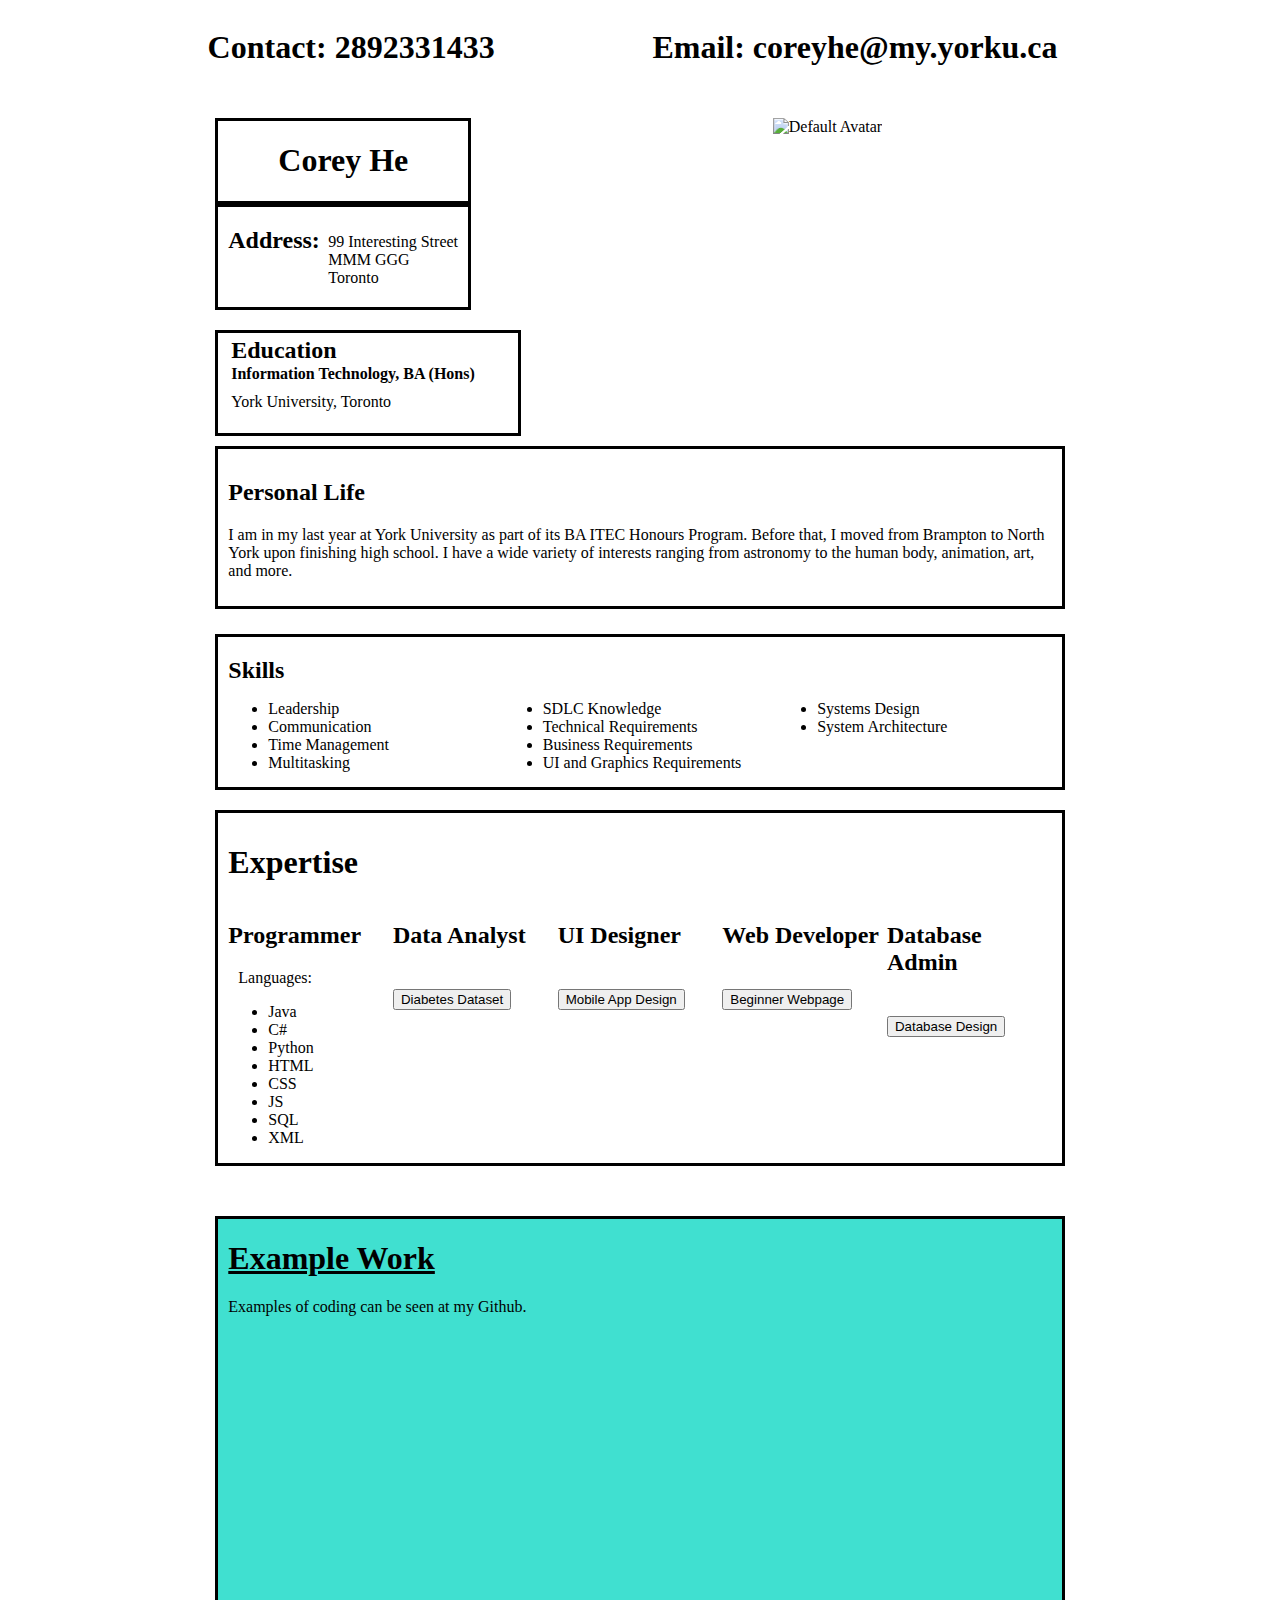
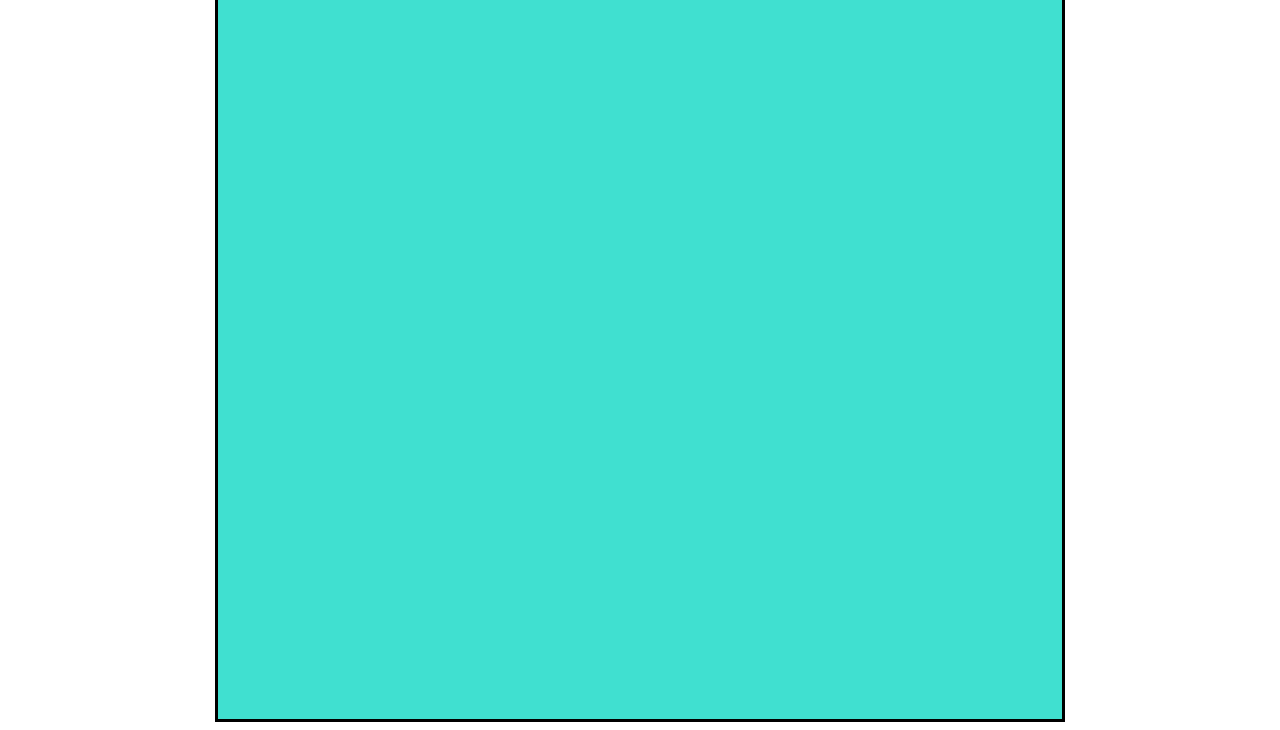
==== index.html @ c1724f66 "rename index file" ====
<!DOCTYPE html>
<html>
<title>Corey He</title>
<meta name="viewport" content="width=device-width, initial-scale=1">
<link rel="stylesheet" href="mycssv2.css">
<!Student Name: Corey He>
    <!Student ID: 217253527>

        <head>
            <script>
                function displayExamples(test,) {
                    document.getElementById('Examples').innerHTML = '';
                    if (test == 'UIDesign') {

                        document.getElementById('Examples').innerHTML = '<div id=UIDesign></div><div id=UIText></div>';
                        document.getElementById('UIDesign').innerHTML = '<iframe style="border: 1px solid rgba(0, 0, 0, 0.1);float:right;margin-left:10px" width="500" height="1000" src="https://www.figma.com/embed?embed_host=share&url=https%3A%2F%2Fwww.figma.com%2Fproto%2FvHRd2rFSbrHCOWYhcU7LEv%2FQE-App%3Fnode-id%3D13-8%26starting-point-node-id%3D13%3A8%26mode%3Ddesign%26t%3DZSk7Py5u25OnznfH-1" allowfullscreen></iframe>';

                        document.getElementById('UIText').innerHTML = '<div><p>This is a high-fidelity prototype UI design for a mobile food ordering app. <br><br> Designed using Figma, this prototype simulates what the end-user would interact with and go through the process of using the app for its intended purpose, in this case ordering food.</p></div>';

                    }
                    else if (test == 'Webpage') {
                        document.getElementById('Examples').innerHTML = '<p>Here is the front-end of a website I made to learn HTML, CSS, JS and PHP.</p><object type="text/html" data="FinalsAssignment/HomePage.html" style="object-fit:contain;width:100%;height:1000px"></object>';
                    }
                    else if (test == 'Analyse') {
                        document.getElementById('Examples').innerHTML = '<p>Raw Dataset found here: <a href="archive.ics.uci.edu/dataset/529/early+stage+diabetes+risk+prediction+data/"> Early Stage Diabetes Risk Prediction Dataset</a><br><br> Full report can be read from this <a href="https://docs.google.com/document/d/1xrk8EbClqNyVbGpnO0y5ip0V2DVDw0DN/edit?usp=sharing&ouid=111487749005686481730&rtpof=true&sd=true">link</a><br><br>Summary: Analysis of a Dataset filled with Patient Data to create a model to detect the onset of diabetes in their early stages through a number of associated symptoms. <br><br>Importance: Early diagnosis of diabetic patients can allow doctors to help their patients before they enter the late-stages of diabetes which is significantly more dangerous and life threatening.</p>';
                    }
                    else if (test == 'Database') {
                        document.getElementById('Examples').innerHTML = '<div id="DatabaseImg"><img src="AP ITEC 4220 Database Diagram.png" style="float:right;height:300px;"></img></div><div id="Databasetext"></div>';
                        document.getElementById('Databasetext').innerHTML = '<div><p style="margin-right:10px">The Class Diagram of the final design of a University Database using object-relational database management principles.<br><br>Spool File of Logical Schema Code implemented in Oracle Database down below:</p><iframe src="SpoolFile.txt" style="object-fit:contain;float:right;height:634px;width:99%"></iframe></div>';
                    }
                }
            </script>
            <style>
                .header1{
                    background-color:white;
                    float:right;
                    margin-right:15%;
                    width:430px;
                    padding-left:10px;
                    object-fit:contain;
                    text-align:right"
                }
                .header2{
                    background-color:white;
                    float:left;
                    margin-left:15%;
                    width:310px;
                    padding-left:10px;
                    object-fit:contain;
                }
                .column1 {
                    float: left;
                    width: 33.33%;
                }
                .column2 {
                    float: left;
                    width: 20%;
                }
                .Main{
                    margin-left:15%;
                    margin-right:15%;
                    margin-top:100px;
                    width:70%;
                }
                .ImageHolder{
                    float:right;
                    width:33%;
                    border-style:hidden;
                    margin-right:2%;
                    margin-top:2%"
                }
                
            </style>
            
            </head>


        <body
            style="background-color: white;background-image:url('Circuit board Wallpaper.jpg');background-size:cover;background-repeat:no-repeat;background-attachment:fixed">

            <div >
                <div class="header1">
                    <h1>Email: coreyhe@my.yorku.ca</h1>
                </div>

                <div class="header2">
                    <h1>Contact: 2892331433</h1>
                </div>
                <div class="spacer" style="width:100%;height:10px">
                </div>
            </div>


            <div class="Main">
                <div class="ImageHolder">
                    <img src="person.jpg" alt="Default Avatar" style="width:100%;object-fit:fill;">
                </div>
                <div style="width:100%;">
                    <div style="margin:auto;text-align:center">
                        <div class="spacer" style="width:33%;height:40px;float:right;"></div>
                        <div style="background-color:white;border-style:solid;width:250px;margin-left:2%">
                            <h1>Corey He</h1>
                        </div>
                    </div>
                    <div style="background-color:white;border-style:solid;width:250px;height:100px;margin-left:2%">
                        <div style="width:100px;height:100px;margin-left:10px;float:left">
                            <h2>Address:</h2>
                        </div>
                        <div style="margin-left:1%">
                            <ul style="list-style:none;padding-top:10px;margin-right:10px;">
                                <li>99 Interesting Street</li>
                                <li>MMM GGG</li>
                                <li>Toronto</li>
                            </ul>
                        </div>
                    </div>
                </div>


                <div class="Education"
                    style="margin-top:20px;margin-left:2%;border-style:solid;width:300px;height:100px;background-color:white;">
                    <div style="margin-top:1px;margin-left:10px">
                        <h2 style="margin-top:4px;margin-bottom:1px;margin-left:1%">Education</h2>
                        <h4 style="margin-top:1px;margin-bottom:1px;margin-left:1%">Information Technology, BA (Hons)
                        </h4>
                        <p style="margin-top:10px;margin-left:1%">York University, Toronto</p>
                    </div>
                </div>

                <div class="Personal Life"
                    style="margin-top:10px;margin-left:2%;margin-right:2%;border-style:solid;background-color:white;padding:10px">
                    <h2>Personal Life</h2>
                    <p>I am in my last year at York University as part of its BA ITEC Honours Program. Before that, I
                        moved from Brampton to North York upon finishing high school. I have a wide variety of interests
                        ranging from astronomy to the human body, animation, art, and more.</p>

                </div>

                <div class="Skills"
                    style="margin-top:25px;padding-left:10px;padding-right:10px;margin-left:2%;margin-right:2%;background-color:white;height:150px;border-style:solid">
                    <h2 style="padding-bottom:0px;margin-bottom:0px">Skills</h2>
                    <div class="column1">
                        <ul>
                            <li>Leadership</li>
                            <li>Communication</li>
                            <li>Time Management</li>
                            <li>Multitasking</li>
                        </ul>
                    </div>
                    <div class="column1">
                        <ul>
                            <li>SDLC Knowledge</li>
                            <li>Technical Requirements</li>
                            <li>Business Requirements</li>
                            <li>UI and Graphics Requirements</li>
                        </ul>
                    </div>
                    <div class="column1">
                        <ul>
                            <li>Systems Design</li>
                            <li>System Architecture</li>
                        </ul>
                    </div>

                </div>


                <div class="Expertise"
                    style="margin-top:20px;margin-left:2%;margin-right:2%;padding:10px;border-style:solid;background-color:white;">
                    <div class="Header">
                        <h1>Expertise</h1>
                    </div>
                    <div class="row" style="height:250px;">
                        <div class="column2">
                            <h2>Programmer</h2>
                            <p style="margin-left:10px;">Languages:</p>
                            <ul>
                                <li>Java</li>
                                <li>C#</li>
                                <li>Python</li>
                                <li>HTML</li>
                                <li>CSS</li>
                                <li>JS</li>
                                <li>SQL</li>
                                <li>XML</li>
                            </ul>
                        </div>
                        <div class="column2">
                            <h2 style="margin-bottom:40px">Data Analyst</h2>
                            <button type="button" id="data1" onclick="displayExamples('Analyse')">Diabetes
                                Dataset</button>
                        </div>
                        <div class="column2">
                            <h2 style="margin-bottom:40px">UI Designer</h2>
                            <button type="button" id="mobileUI1" onclick="displayExamples('UIDesign')">Mobile App
                                Design</button>
                        </div>
                        <div class="column2">
                            <h2 style="margin-bottom:40px">Web Developer</h2>
                            <button type="button" id="webpage1" onclick="displayExamples('Webpage')">Beginner
                                Webpage</button>
                        </div>
                        <div class="column2">
                            <h2 style="margin-bottom:40px">Database Admin</h2>
                            <button type="button" id="database1" onclick="displayExamples('Database')">Database
                                Design</button>
                        </div>
                    </div>



                </div>
                <div
                    style="height:1100px;border-style:solid;background-color:turquoise;margin-top:50px;margin-left:2%;margin-right:2%">
                    <h1 style="margin-left:10px"><u>Example Work</u></h1>

                    <div id="Examples" style="padding-left:10px;padding-right:10px">
                        <p>Examples of coding can be seen at my Github.</p>
                    </div>
                </div>


            </div>


        </body>
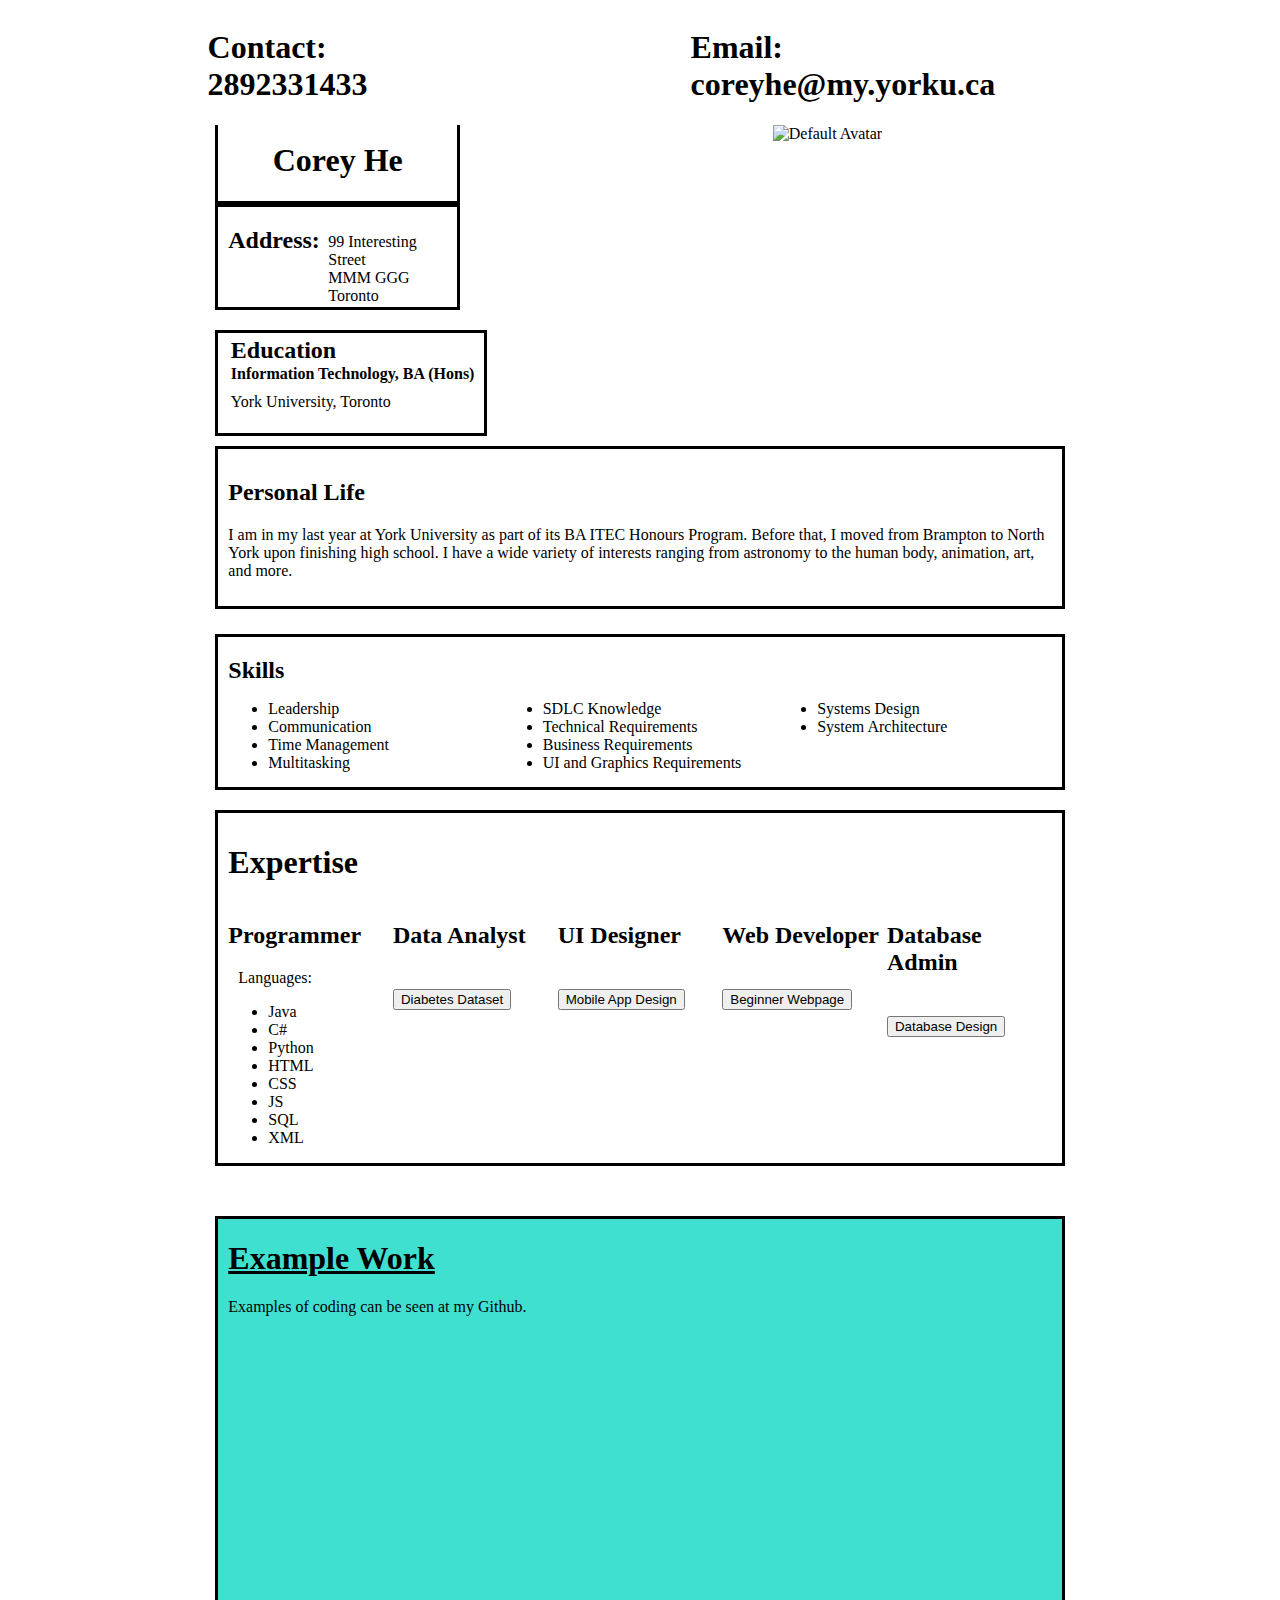
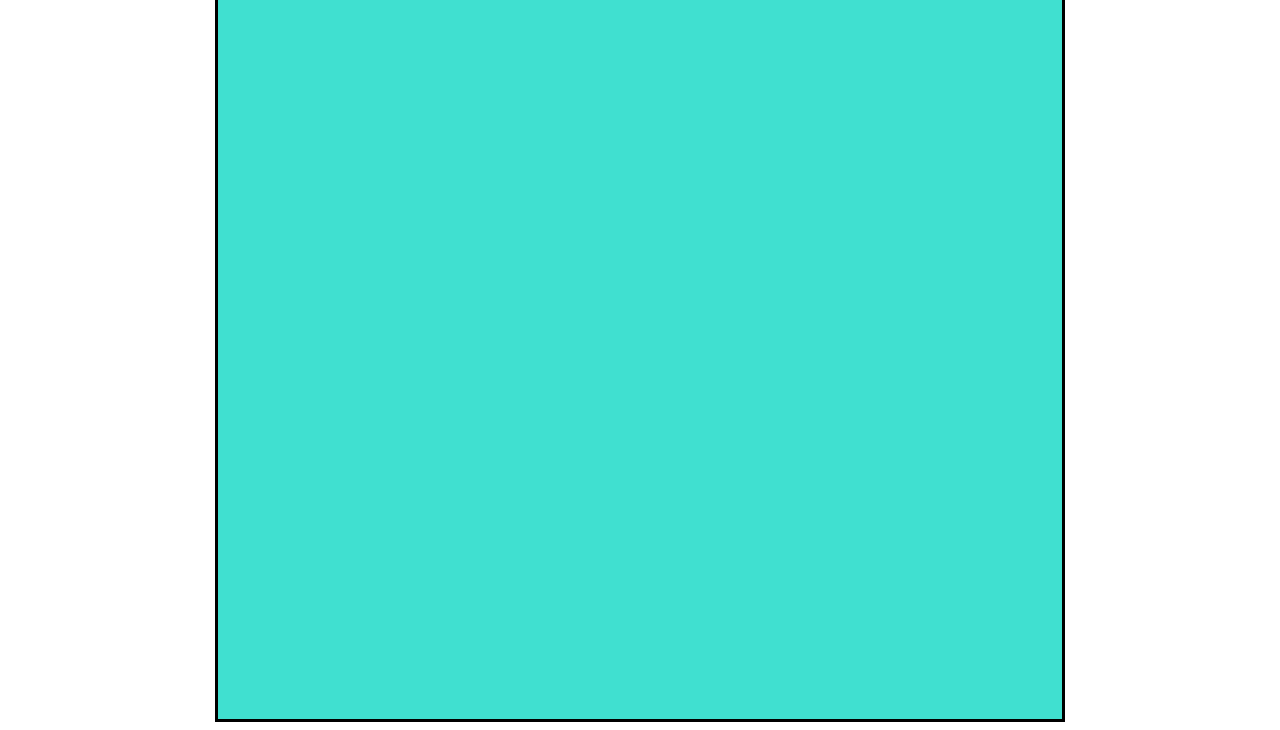
==== commit a6b23e69: "resize fix" ====
--- a/index.html
+++ b/index.html
@@ -30,12 +30,24 @@
                     }
                 }
             </script>
+
+            <script src="https://ajax.googleapis.com/ajax/libs/jquery/3.7.1/jquery.min.js">
+                $(document).ready(function){
+                    $(window).resize();
+                }
+                $(window).resize(function{
+                    var windowWidth=$(window).width();
+                    var mainContainerWidth=windowWidth-100;
+                    $("maincontainer").css({"width":mainCOntainerWidth+"px"});
+                })
+
+            </script>
             <style>
                 .header1{
                     background-color:white;
                     float:right;
                     margin-right:15%;
-                    width:430px;
+                    width:31%;
                     padding-left:10px;
                     object-fit:contain;
                     text-align:right"
@@ -44,7 +56,7 @@
                     background-color:white;
                     float:left;
                     margin-left:15%;
-                    width:310px;
+                    width:22%;
                     padding-left:10px;
                     object-fit:contain;
                 }
@@ -77,8 +89,8 @@
 
         <body
             style="background-color: white;background-image:url('Circuit board Wallpaper.jpg');background-size:cover;background-repeat:no-repeat;background-attachment:fixed">
-
-            <div >
+            <div class="maincontainer">
+            <div>
                 <div class="header1">
                     <h1>Email: coreyhe@my.yorku.ca</h1>
                 </div>
@@ -92,17 +104,17 @@
 
 
             <div class="Main">
-                <div class="ImageHolder">
+                <div class="ImageHolder" >
                     <img src="person.jpg" alt="Default Avatar" style="width:100%;object-fit:fill;">
                 </div>
                 <div style="width:100%;">
                     <div style="margin:auto;text-align:center">
                         <div class="spacer" style="width:33%;height:40px;float:right;"></div>
-                        <div style="background-color:white;border-style:solid;width:250px;margin-left:2%">
+                        <div style="background-color:white;border-style:solid;width:27%;margin-left:2%">
                             <h1>Corey He</h1>
                         </div>
                     </div>
-                    <div style="background-color:white;border-style:solid;width:250px;height:100px;margin-left:2%">
+                    <div style="background-color:white;border-style:solid;width:27%;height:100px;margin-left:2%">
                         <div style="width:100px;height:100px;margin-left:10px;float:left">
                             <h2>Address:</h2>
                         </div>
@@ -118,7 +130,7 @@
 
 
                 <div class="Education"
-                    style="margin-top:20px;margin-left:2%;border-style:solid;width:300px;height:100px;background-color:white;">
+                    style="margin-top:20px;margin-left:2%;border-style:solid;width:30%;height:100px;background-color:white;">
                     <div style="margin-top:1px;margin-left:10px">
                         <h2 style="margin-top:4px;margin-bottom:1px;margin-left:1%">Education</h2>
                         <h4 style="margin-top:1px;margin-bottom:1px;margin-left:1%">Information Technology, BA (Hons)
@@ -221,6 +233,6 @@
 
 
             </div>
-
+        </div>
 
         </body>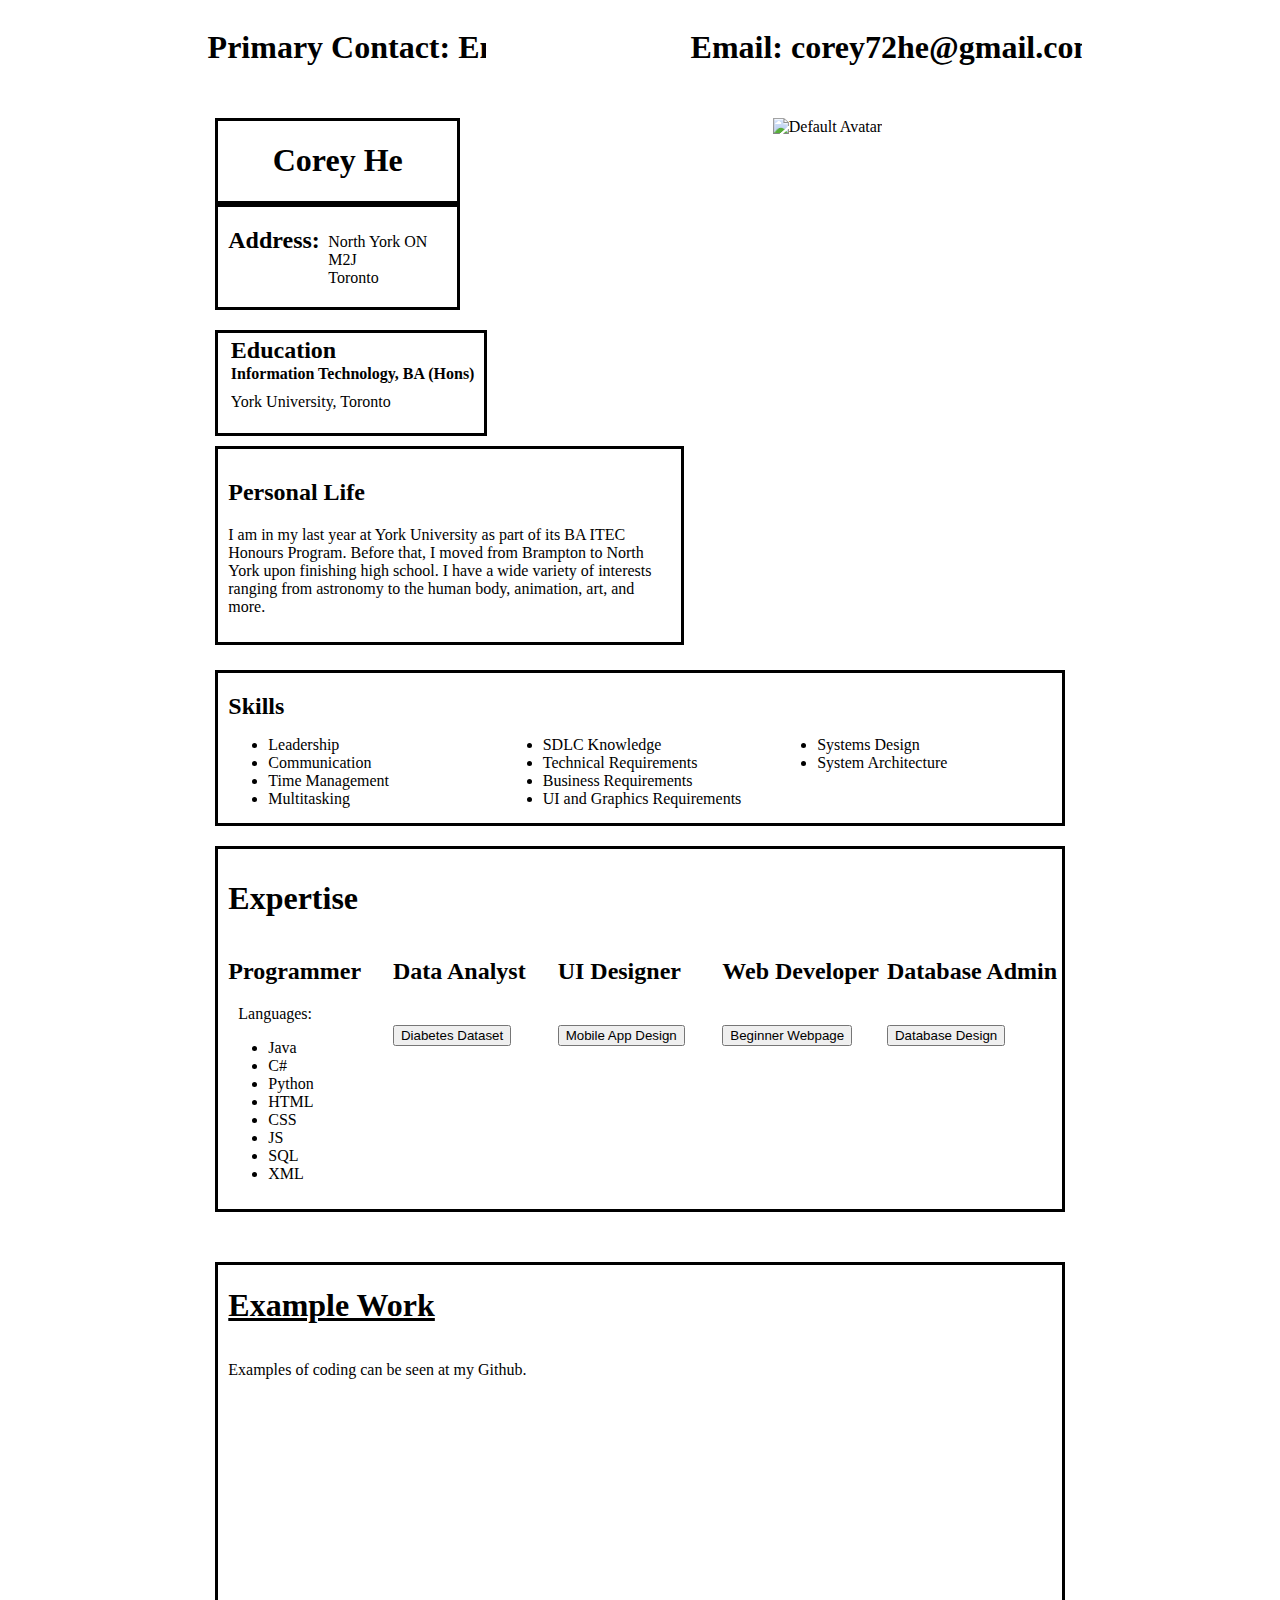
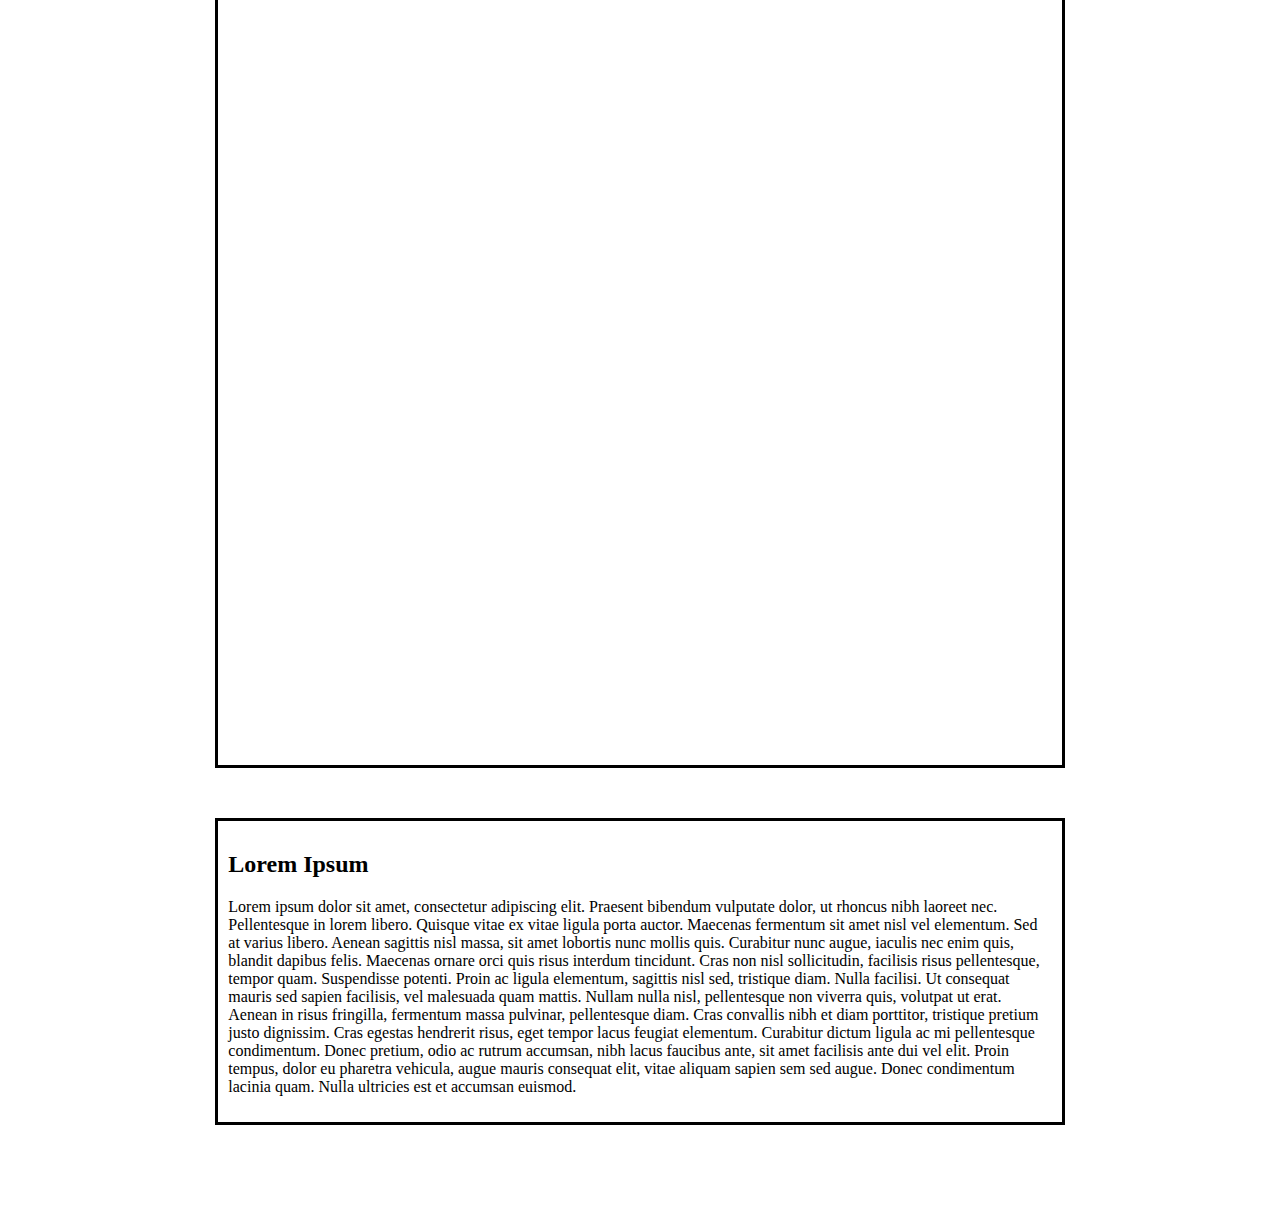
==== commit 6c417784: "Update index.html" ====
--- a/index.html
+++ b/index.html
@@ -8,7 +8,7 @@
 
         <head>
             <script>
-                function displayExamples(test,) {
+                function displayExamples(test) {
                     document.getElementById('Examples').innerHTML = '';
                     if (test == 'UIDesign') {
 
@@ -63,10 +63,12 @@
                 .column1 {
                     float: left;
                     width: 33.33%;
+                    min-width:200px;
                 }
                 .column2 {
                     float: left;
                     width: 20%;
+                    min-width:150px;
                 }
                 .Main{
                     margin-left:15%;
@@ -88,15 +90,15 @@
 
 
         <body
-            style="background-color: white;background-image:url('Circuit board Wallpaper.jpg');background-size:cover;background-repeat:no-repeat;background-attachment:fixed">
+            style="white-space:nowrap;background-color: white;background-image:url('Circuit board Wallpaper.jpg');background-size:cover;background-repeat:no-repeat;background-attachment:fixed">
             <div class="maincontainer">
-            <div>
-                <div class="header1">
-                    <h1>Email: coreyhe@my.yorku.ca</h1>
-                </div>
-
-                <div class="header2">
-                    <h1>Contact: 2892331433</h1>
+            <div >
+                <div class="header1" style="height:100px;overflow:hidden">
+                    <h1>Email: corey72he@gmail.com</h1>
+                </div>
+
+                <div class="header2" style="height:100px;overflow:hidden">
+                    <h1>Primary Contact: Email</h1>
                 </div>
                 <div class="spacer" style="width:100%;height:10px">
                 </div>
@@ -110,18 +112,18 @@
                 <div style="width:100%;">
                     <div style="margin:auto;text-align:center">
                         <div class="spacer" style="width:33%;height:40px;float:right;"></div>
-                        <div style="background-color:white;border-style:solid;width:27%;margin-left:2%">
+                        <div style="background-color:white;border-style:solid;width:27%;margin-left:2%;overflow:hidden">
                             <h1>Corey He</h1>
                         </div>
                     </div>
-                    <div style="background-color:white;border-style:solid;width:27%;height:100px;margin-left:2%">
-                        <div style="width:100px;height:100px;margin-left:10px;float:left">
-                            <h2>Address:</h2>
+                    <div style="background-color:white;border-style:solid;width:27%;height:100px;margin-left:2%;overflow:hidden">
+                        <div style="width:100px;height:100px;margin-left:10px;float:left;">
+                            <h2>Address: </h2>
                         </div>
                         <div style="margin-left:1%">
                             <ul style="list-style:none;padding-top:10px;margin-right:10px;">
-                                <li>99 Interesting Street</li>
-                                <li>MMM GGG</li>
+                                <li>North York ON</li>
+                                <li>M2J</li>
                                 <li>Toronto</li>
                             </ul>
                         </div>
@@ -132,24 +134,24 @@
                 <div class="Education"
                     style="margin-top:20px;margin-left:2%;border-style:solid;width:30%;height:100px;background-color:white;">
                     <div style="margin-top:1px;margin-left:10px">
-                        <h2 style="margin-top:4px;margin-bottom:1px;margin-left:1%">Education</h2>
-                        <h4 style="margin-top:1px;margin-bottom:1px;margin-left:1%">Information Technology, BA (Hons)
+                        <h2 style="margin-top:4px;margin-bottom:1px;margin-left:1%;overflow:hidden">Education</h2>
+                        <h4 style="margin-top:1px;margin-bottom:1px;margin-left:1%;overflow:hidden">Information Technology, BA (Hons)
                         </h4>
-                        <p style="margin-top:10px;margin-left:1%">York University, Toronto</p>
+                        <p style="margin-top:10px;margin-left:1%;overflow:hidden">York University, Toronto</p>
                     </div>
                 </div>
 
                 <div class="Personal Life"
-                    style="margin-top:10px;margin-left:2%;margin-right:2%;border-style:solid;background-color:white;padding:10px">
+                    style="overflow:hidden;width:50%;margin-top:10px;margin-left:2%;margin-right:2%;border-style:solid;background-color:white;padding:10px">
                     <h2>Personal Life</h2>
-                    <p>I am in my last year at York University as part of its BA ITEC Honours Program. Before that, I
+                    <p style="white-space:normal">I am in my last year at York University as part of its BA ITEC Honours Program. Before that, I
                         moved from Brampton to North York upon finishing high school. I have a wide variety of interests
                         ranging from astronomy to the human body, animation, art, and more.</p>
 
                 </div>
 
                 <div class="Skills"
-                    style="margin-top:25px;padding-left:10px;padding-right:10px;margin-left:2%;margin-right:2%;background-color:white;height:150px;border-style:solid">
+                    style="overflow:hidden;margin-top:25px;padding-left:10px;padding-right:10px;margin-left:2%;margin-right:2%;background-color:white;height:150px;max-height:150px;border-style:solid">
                     <h2 style="padding-bottom:0px;margin-bottom:0px">Skills</h2>
                     <div class="column1">
                         <ul>
@@ -178,7 +180,7 @@
 
 
                 <div class="Expertise"
-                    style="margin-top:20px;margin-left:2%;margin-right:2%;padding:10px;border-style:solid;background-color:white;">
+                    style="max-height:350px;overflow:hidden;margin-top:20px;margin-left:2%;margin-right:2%;padding:10px;border-style:solid;background-color:white;">
                     <div class="Header">
                         <h1>Expertise</h1>
                     </div>
@@ -223,16 +225,25 @@
 
                 </div>
                 <div
-                    style="height:1100px;border-style:solid;background-color:turquoise;margin-top:50px;margin-left:2%;margin-right:2%">
+                    style="white-space:normal;height:1100px;border-style:solid;background-color:white;margin-top:50px;margin-left:2%;margin-right:2%">
                     <h1 style="margin-left:10px"><u>Example Work</u></h1>
 
-                    <div id="Examples" style="padding-left:10px;padding-right:10px">
+                    <div id="Examples" style="padding-left:10px;padding-right:10px;overflow:hidden">
                         <p>Examples of coding can be seen at my Github.</p>
                     </div>
                 </div>
 
+                <div style="white-space:normal;height:auto;border-style:solid;background-color:white;margin-top:50px;margin-bottom:100px;margin-left:2%;margin-right:2%;padding:10px">
+                    <h2>Lorem Ipsum</h2>
+                    <p>Lorem ipsum dolor sit amet, consectetur adipiscing elit. Praesent bibendum vulputate dolor, ut rhoncus nibh laoreet nec. Pellentesque in lorem libero. Quisque vitae ex vitae ligula porta auctor. Maecenas fermentum sit amet nisl vel elementum. Sed at varius libero. Aenean sagittis nisl massa, sit amet lobortis nunc mollis quis. Curabitur nunc augue, iaculis nec enim quis, blandit dapibus felis.
+
+Maecenas ornare orci quis risus interdum tincidunt. Cras non nisl sollicitudin, facilisis risus pellentesque, tempor quam. Suspendisse potenti. Proin ac ligula elementum, sagittis nisl sed, tristique diam. Nulla facilisi. Ut consequat mauris sed sapien facilisis, vel malesuada quam mattis. Nullam nulla nisl, pellentesque non viverra quis, volutpat ut erat. Aenean in risus fringilla, fermentum massa pulvinar, pellentesque diam. Cras convallis nibh et diam porttitor, tristique pretium justo dignissim. Cras egestas hendrerit risus, eget tempor lacus feugiat elementum. Curabitur dictum ligula ac mi pellentesque condimentum. Donec pretium, odio ac rutrum accumsan, nibh lacus faucibus ante, sit amet facilisis ante dui vel elit. Proin tempus, dolor eu pharetra vehicula, augue mauris consequat elit, vitae aliquam sapien sem sed augue. Donec condimentum lacinia quam. Nulla ultricies est et accumsan euismod.
+
+
+</p>
+                    </div>
 
             </div>
         </div>
 
-        </body>+        </body>
